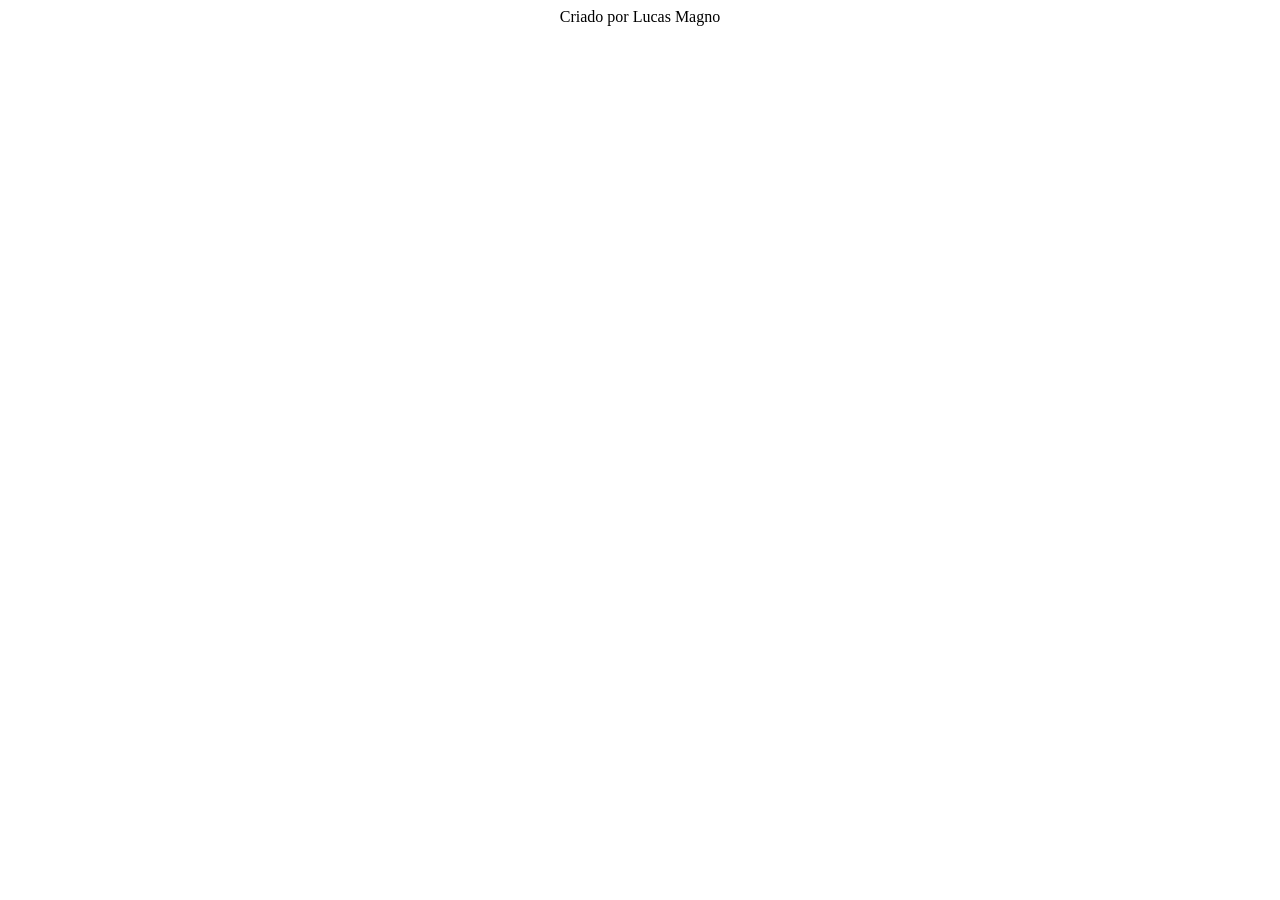
==== Index.html @ 0f36b5ea "Commit inicial" ====
﻿<!--VER ISSO AQUI CARALHOOOOO !!!-->
<!--https://code.tutsplus.com/pt/tutorials/token-based-authentication-with-angularjs-nodejs--cms-22543-->
<!--https://github.com/huseyinbabal/token-based-auth-backend-->



<html ng-app="listaTelefonica">
<head>
    <meta charset="UTF-8">
    <title>Lista Telefonica</title>
    <link rel="stylesheet" type="text/css" href="lib/bootstrap/bootstrap.css">
    <link rel="stylesheet" type="text/css" href="css/app.css" />
    <link rel="stylesheet" type="text/css" href="css/ui.css">
</head>
<body>

    <div ng-view></div>

    <div ng-include="'view/footer.html'"></div>

    <script src="lib/angular/angular.js"></script>
    <script src="lib/angular/angular-route.js"></script>
    <script src="lib/angular/angular-messages.js"></script>
    <script src="lib/angular/angular-locale_pt-br.js"></script>
    <script src="lib/serialGenerator/serialGenerator.js"></script>

    <script src="js/app.js"></script>
    <script src="js/controllers/listaTelefonicaCtrl.js"></script>
    <script src="js/controllers/novoContatoCtrl.js"></script>
    <script src="js/services/contatosAPIServices.js"></script>
    <script src="js/services/operadorasAPIService.js"></script>  
    <script src="js/value/configValue.js"></script>
    <script src="js/config/serialGeneratorConfig.js"></script>
    <script src="js/config/routeConfig.js"></script>
    <script src="js/filters/nameFilter.js"></script>
    <script src="js/filters/ellipsisFilter.js"></script>
    <script src="js/directives/uiAlertDirective.js"></script>
    <script src="js/directives/uiDateDirective.js"></script>
    <script src="js/directives/uiAccordionDirective.js"></script>

</body>
</html>
---- css/app.css ----
﻿.jumbotron {
    width: 800px;
    text-align: center;
    margin-top: 20px;
    margin-left: auto;
    margin-right: auto;
}

h3 {
    margin-bottom: 30px;
}

.table {
    margin-top: 20px;
}

.form-control {
    margin-bottom: 5px;
}

.selecionado {
    background-color: yellow;
}

.negrito {
    font-weight: bold;
}

hr {
    border-color: #999;
}
---- css/ui.css ----
.ui-alert {
	background-color: #F2DEDE;
	padding: 20px;
	border-radius: 5px;
	margin-top: 20px;
	margin-bottom: 20px;
}

.ui-alert-title {
	color: #AF4341;
	font-weight: bold;
	font-size: 24px;
}

.ui-alert-message {
	color: #AF4341;
}

.ui-accordion-title {
	border: 1px solid #CCCCCC;
	cursor: pointer;
	background: -moz-linear-gradient(top, #CCCCCC, #EEEEEE);
	padding: 10px;
	font-size: 16px;
	font-weight: bold;
	border-radius: 5px 5px 0px 0px;
	margin-top: 10px;
	text-align: left;
}
.ui-accordion-content {
	border: 1px dashed #CCCCCC;
	border-top: 0px;
	border-radius: 0px 0px 5px 5px;
	background-color: #FFFFFF;
	padding: 10px;
	margin-bottom: 10px;
	font-size: 14px;
	text-align: left;
}
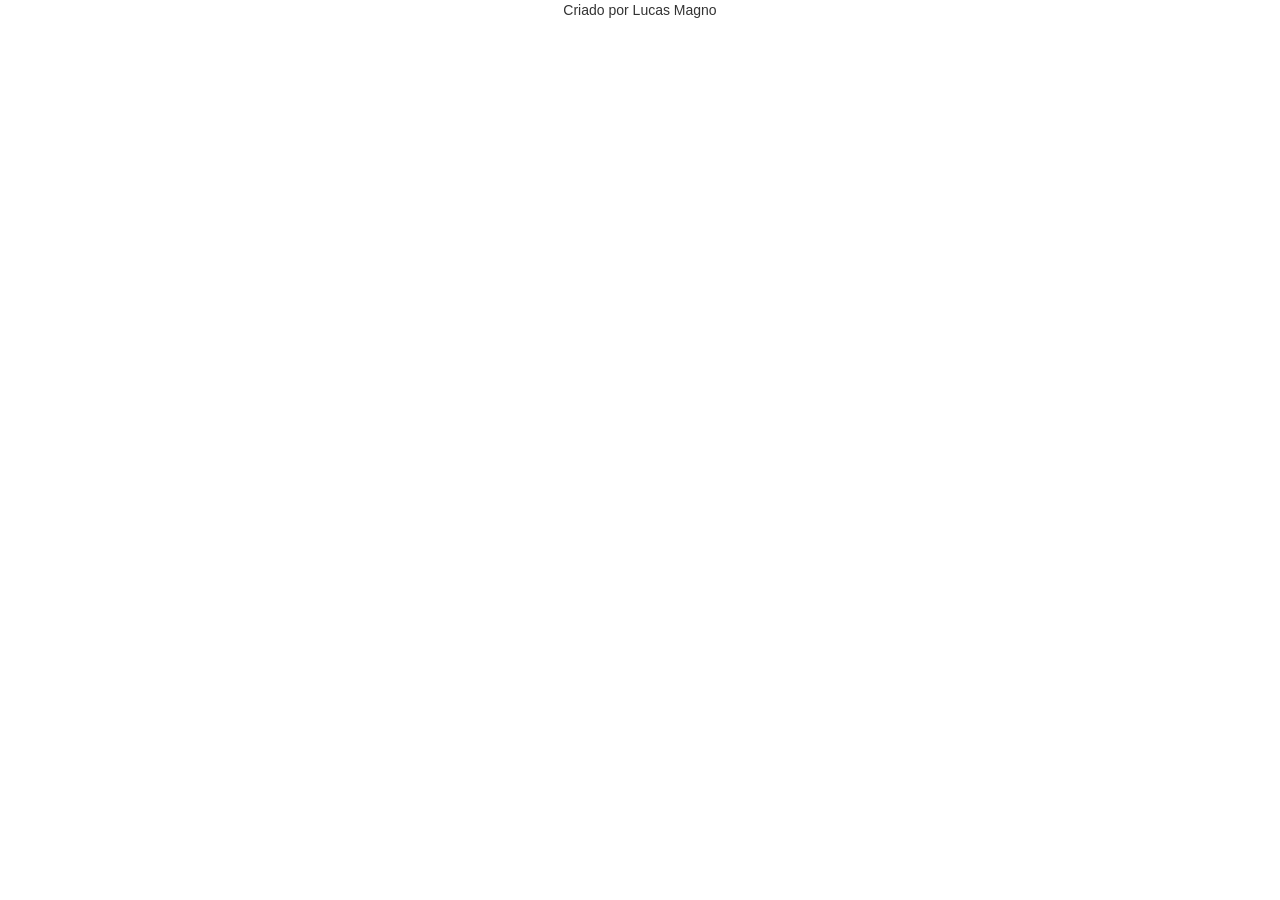
==== commit 13ef4318: "lib" ====
--- a/Index.html
+++ b/Index.html
@@ -1,14 +1,12 @@
 ﻿<!--VER ISSO AQUI CARALHOOOOO !!!-->
 <!--https://code.tutsplus.com/pt/tutorials/token-based-authentication-with-angularjs-nodejs--cms-22543-->
 <!--https://github.com/huseyinbabal/token-based-auth-backend-->
-
-
 
 <html ng-app="listaTelefonica">
 <head>
     <meta charset="UTF-8">
     <title>Lista Telefonica</title>
-    <link rel="stylesheet" type="text/css" href="lib/bootstrap/bootstrap.css">
+    <link rel="stylesheet" type="text/css" href="lib/bootstrap/css/bootstrap.css">
     <link rel="stylesheet" type="text/css" href="css/app.css" />
     <link rel="stylesheet" type="text/css" href="css/ui.css">
 </head>
@@ -21,12 +19,13 @@
     <script src="lib/angular/angular.js"></script>
     <script src="lib/angular/angular-route.js"></script>
     <script src="lib/angular/angular-messages.js"></script>
-    <script src="lib/angular/angular-locale_pt-br.js"></script>
+    <script src="lib/angular/i18n/angular-locale_pt-br.js"></script>
     <script src="lib/serialGenerator/serialGenerator.js"></script>
 
     <script src="js/app.js"></script>
     <script src="js/controllers/listaTelefonicaCtrl.js"></script>
     <script src="js/controllers/novoContatoCtrl.js"></script>
+    <script src="js/controllers/detalhesContatoCtrl.js"></script>
     <script src="js/services/contatosAPIServices.js"></script>
     <script src="js/services/operadorasAPIService.js"></script>  
     <script src="js/value/configValue.js"></script>
